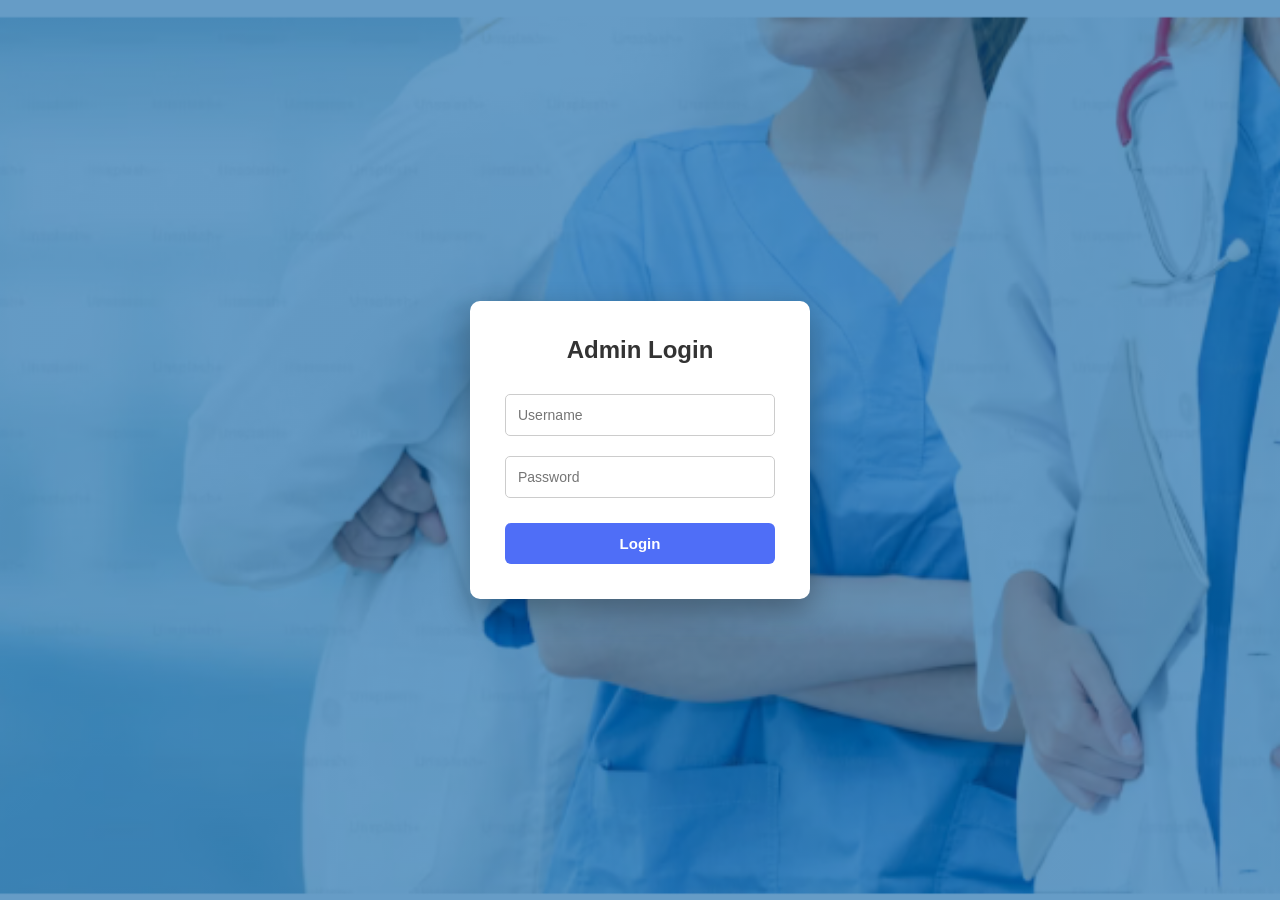
==== Hospital-Booking-Management_system-main/gdg/admin-login.html @ 3b166d4c "Add files via upload" ====
<!DOCTYPE html>
<html>
<head>
  <title>Admin Login</title>
  <link rel="stylesheet" href="admin-login.css">
</head>
<body>

<div class="bg">

  <div class="login-box">
    <h2>Admin Login</h2>
    <input id="adminUser" placeholder="Username">
    <input id="adminPass" type="password" placeholder="Password">
    <button onclick="adminLogin()">Login</button>
  </div>

</div>

<script src="admin-login.js"></script>
</body>
</html>
---- Hospital-Booking-Management_system-main/gdg/admin-login.css ----
* {
  margin: 0;
  padding: 0;
  box-sizing: border-box;
  font-family: "Poppins", "Segoe UI", Arial, sans-serif;
}

/* Background */
.bg {
  height: 100vh;
  display: flex;
  justify-content: center;
  align-items: center;
  background: linear-gradient(
      rgba(0, 90, 160, 0.6),
      rgba(0, 90, 160, 0.6)
    ),
    url("admin-bg.jpg.png");   /* same image as other login */
  background-size: cover;
  background-position: center;
}

/* Login Card */
.login-box {
  background: white;
  width: 340px;
  padding: 35px;
  border-radius: 10px;
  box-shadow: 0 12px 30px rgba(0,0,0,0.3);
  text-align: center;
}

/* Heading */
.login-box h2 {
  margin-bottom: 20px;
  font-size: 24px;
  font-weight: 700;
  color: #333;
}

/* Inputs */
.login-box input {
  width: 100%;
  padding: 12px;
  margin: 10px 0;
  border: 1px solid #ccc;
  border-radius: 5px;
  font-size: 14px;
}

/* Button */
.login-box button {
  width: 100%;
  padding: 12px;
  margin-top: 15px;
  background: #4f6ef7;   /* professional blue */
  color: white;
  border: none;
  border-radius: 6px;
  font-size: 15px;
  font-weight: 600;
  cursor: pointer;
}

.login-box button:hover {
  background: #3b59e0;
}
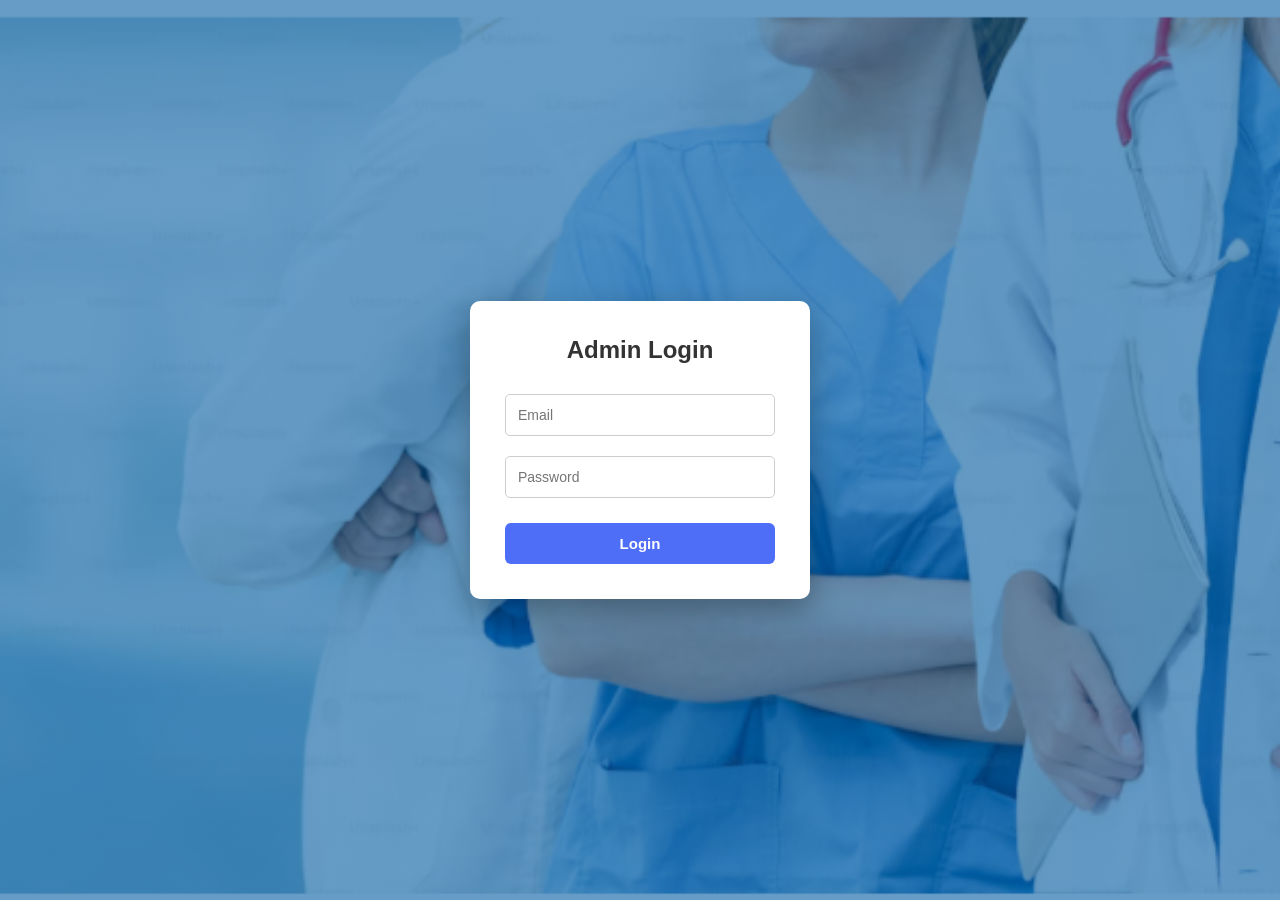
==== commit d5c45362: "Add slot-based scheduling, double-booking prevention, appointment status workflow, and JWT role-base" ====
--- a/Hospital-Booking-Management_system-main/gdg/admin-login.html
+++ b/Hospital-Booking-Management_system-main/gdg/admin-login.html
@@ -10,13 +10,14 @@
 
   <div class="login-box">
     <h2>Admin Login</h2>
-    <input id="adminUser" placeholder="Username">
+    <input id="adminUser" placeholder="Email">
     <input id="adminPass" type="password" placeholder="Password">
     <button onclick="adminLogin()">Login</button>
   </div>
 
 </div>
 
+<script src="api.js"></script>
 <script src="admin-login.js"></script>
 </body>
 </html>
